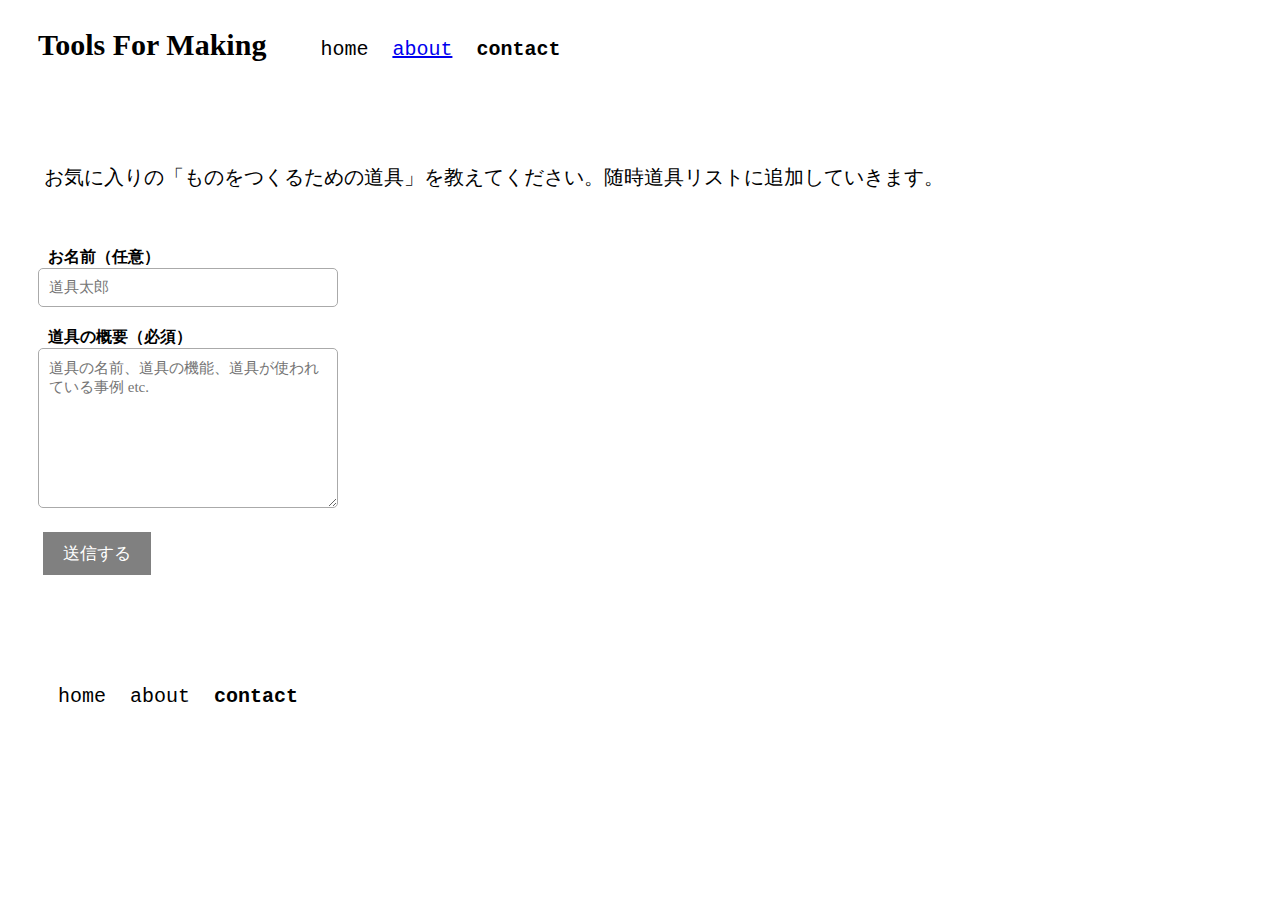
==== index.html @ 040e45dc "a" ====
<!DOCTYPE html>
<html>
  <head>
    <meta charset="utf-8">
    <title>Tools For Making: Contact</title>
    <link rel="stylesheet" href="ToolsForMaking_contact.css">
  </head>
  <body>
    <div class="header">
      <div class="content">
        <h1 class="icon">Tools For Making</h1>
        <ul class="header-list">
          <li><a class="home" href="https://hirokiawaji.github.io/ToolsForMaking.github.io/">home</a></li>
          <li><a class="about" href="https://hirokiawaji.github.io/ToolsForMaking_contact.github.io/">about</a></li>
          <li><a class="contact">contact</a></li>

        </ul>
      </div>
    </div>
    <div class="main">
      <h2>お気に入りの「ものをつくるための道具」を教えてください。随時道具リストに追加していきます。</h2>
      <form action="confirm.php" method="post">
        <div class="yourname">
          <label for="name" class="label">お名前（任意）</label>
        </div>
        <div class="yourname">
          <input class="inputs" id="name" type="text" name="yourname" placeholder="道具太郎">
        </div>
        <div class="tools">
          <label for="comment" class="label">道具の概要（必須）</label>
        </div>
        <div class="tools_2">
          <textarea class="inputs" id="comment" name="comment" placeholder="道具の名前、道具の機能、道具が使われている事例 etc."></textarea>
        </div>
        <div class="submit">
          <input type="submit" value="送信する">
        </div>
      </form>
    </div>

    <div class="footer">
      <div class="content">
        <ul class="header-list">
          <li><a class="home" href="https://hirokiawaji.github.io/ToolsForMaking.github.io/">home</a></li>
          <li><a class="policy" href="https://hirokiawaji.github.io/ToolsForMaking_about.github.io/">about</a></li>
          <li><a class="contact" >contact</a></li>
        </ul>
      </div>
    </div>

  </body>
</html>
---- ToolsForMaking_contact.css ----
.header-list{
  list-style: none;
}
*{
  box-sizing: border-box;
}
.header-list li{
  display:inline-block;
  margin:10px;
  font-family:courier;
  font-size:20px;
}
.header-list {
  display:inline-block;
  text-align:right;
}
.icon{
  display:inline-block;
  font-family:serif;
  margin-left:30px;
  font-weight:bold;
}
.header{
  height:50px;
}
.main li{
  display:inline-block;
  width:14%;
  list-style: none;
}
.footer{
  margin-top:100px;
}
.footer ul{
  margin-top:0px;
}
h2{
  font-family:serif;
  font-size:20px;
  font-weight:normal;
  margin-left: 30px;
  margin-top: 100px;

}
h2{
  position: relative;
  padding: 0.3em;
}
.title_wood h2:after {
  content: '';
  position: absolute;
  left: 0;
  bottom: 0;
  width: 100%;
  height: 7px;
  background: repeating-linear-gradient(-45deg, #F5A500, #F5A500 2px, white 2px, white 4px);
}
.title_concrete h2:after {
  content: '';
  position: absolute;
  left: 0;
  bottom: 0;
  width: 100%;
  height: 7px;
  background: repeating-linear-gradient(-45deg, #20508D, #20508D 2px, white 2px, white 4px);
}
.title_stone h2:after {
  content: '';
  position: absolute;
  left: 0;
  bottom: 0;
  width: 100%;
  height: 7px;
  background: repeating-linear-gradient(-45deg, #B82B1F, #B82B1F 2px, white 2px, white 4px);
}
.title_metal h2:after {
  content: '';
  position: absolute;
  left: 0;
  bottom: 0;
  width: 100%;
  height: 7px;
  background: repeating-linear-gradient(-45deg, #439367, #439367 2px, white 2px, white 4px);
}
.title_soil h2:after {
  content: '';
  position: absolute;
  left: 0;
  bottom: 0;
  width: 100%;
  height: 7px;
  background: repeating-linear-gradient(-45deg, #A86A34, #A86A34 2px, white 2px, white 4px);
}
.title_plastic h2:after {
  content: '';
  position: absolute;
  left: 0;
  bottom: 0;
  width: 100%;
  height: 7px;
  background: repeating-linear-gradient(-45deg, #BFC800, #BFC800 2px, white 2px, white 4px);
}
.title_other h2:after {
  content: '';
  position: absolute;
  left: 0;
  bottom: 0;
  width: 100%;
  height: 7px;
  background: repeating-linear-gradient(-45deg, #898989, #898989 2px, white 2px, white 4px);
}
h3{
  text-align:center;
  font-family:serif;
  font-size:24px;
  font-weight:normal
}
.title{
  margin:50px auto 0 auto;
}

.policy{
  text-decoration: none;
  color:black;
}
.works{
  text-decoration: none;
  color:black;
}
.contact{
  text-decoration: none;
  color:black;
  font-weight:bold;
}
.profile{
  text-decoration: none;
  color:black;
}
.notes{
  text-decoration: none;
  color:black;
}
.home{
  text-decoration: none;
  color:black;
}
.policy:hover{
  color:gray;
}
.works:hover{
  color:gray;
}
.profile:hover{
  color:gray;
}
.notes:hover{
  color:gray;
}
.home:hover{
  color:gray;
}
h1{
  margin-left: 30px;
  font-family:serif;
  font-weight:bold;
  font-size:30px;
}
.lead-form{
  text-align: center;
  font-size:20px;
}
form{
  width:460px;
  margin-left: 30px;
  margin-top: 50px;
}
.tools{
  margin-top: 20px;
}
.tools_2{
  margin-bottom: 20px;
}
.item{
  overflow: hidden;
  margin-bottom: 20px;
}
.label{
  margin-right: 20px;
  width:500px;
  padding-left: 10px;
  font-family:serif;
  font-weight:bold;
}
.inputs{
  width:300px;
}
input[type="text"],input[type="email"]{
  border: solid 1px #aaa;
  border-radius:5px;
  padding:10px;
  font-size: 15px;
  font-family: serif;
}
textarea{
  border: solid 1px #aaa;
  border-radius:5px;
  padding: 10px;
  width: 500px;
  height: 160px;
  font-size: 15px;
  font-family: serif;
}
.btn-area{
  text-align: center;
}
input[type="submit"]{
  background: gray;
  border: none;
  color: white;
  font-size:17px;
  font-weight:normal;
  padding: 10px 20px;
  margin: 0 5px;
  font-family: serif;
}

@media(max-width:1000px){
  .main li{
    width:24%;
  }
  h3{
    font-size:20px
  }
  .header-list{
    display:block;
    margin:0 auto;
    text-align:left;
  }
  .header{
    height:90px;
  }
  form{
    width:700px;
    font-size:24px;
  }
  textarea{
    width: 700px;
    height: 160px;
    font-size: 24px;
    font-family: serif;
  }
  h2{
    font-size:24px;
  }
  input[type="text"],input[type="email"]{
    border: solid 1px #aaa;
    border-radius:5px;
    padding:10px;
    font-size: 24px;
    font-family: serif;
  }
  input[type="submit"]{
    background: #2C2C2C;
    border: none;
    color: white;
    font-size:30px;
    font-weight:normal;
    padding: 10px 20px;
    margin: 0 5px;
    font-family: serif;
  }
  .inputs{
    width:600px;
  }
}
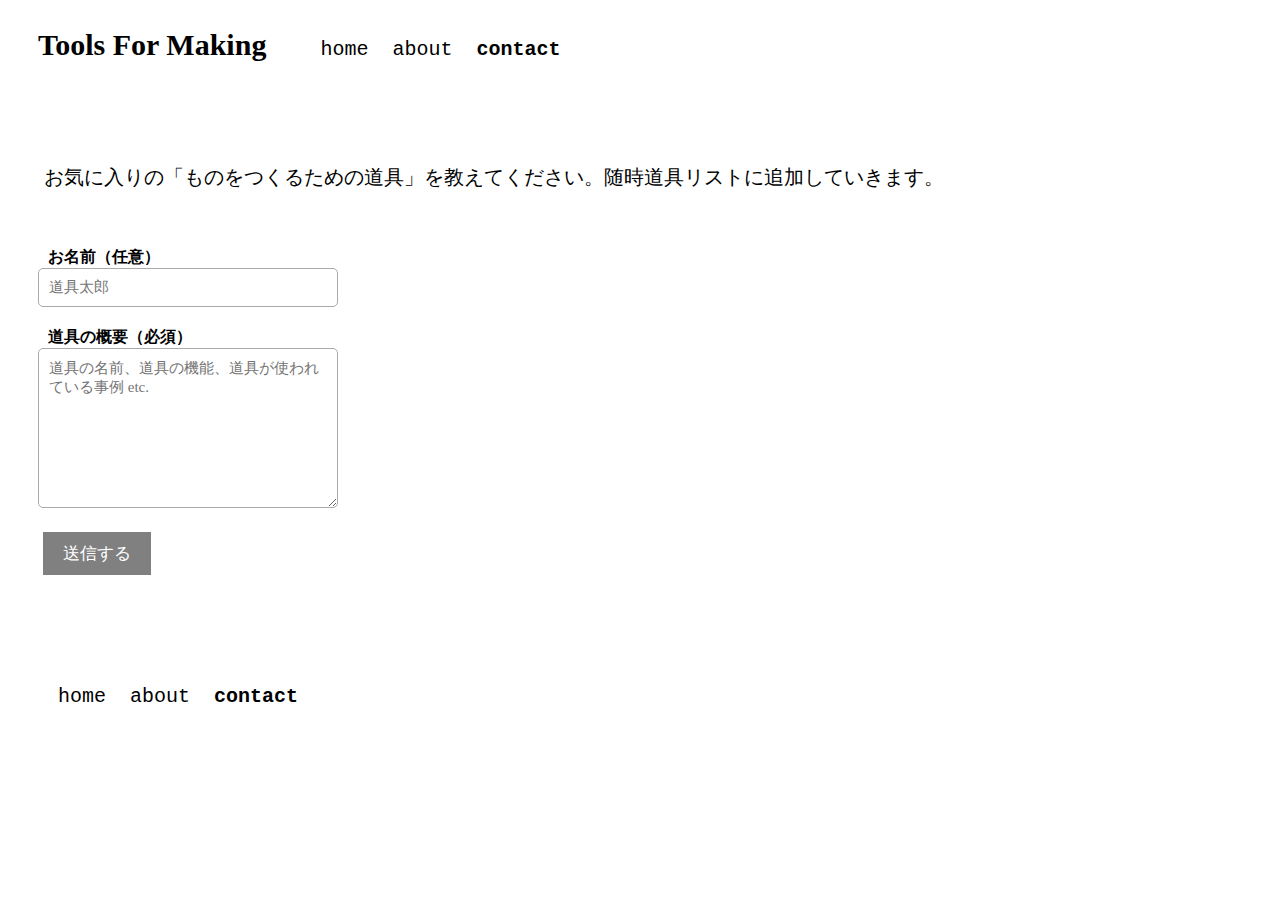
==== commit 29c4ae11: "a" ====
--- a/index.html
+++ b/index.html
@@ -11,8 +11,8 @@
         <h1 class="icon">Tools For Making</h1>
         <ul class="header-list">
           <li><a class="home" href="https://hirokiawaji.github.io/ToolsForMaking.github.io/">home</a></li>
-          <li><a class="about" href="https://hirokiawaji.github.io/ToolsForMaking_contact.github.io/">about</a></li>
-          <li><a class="contact">contact</a></li>
+          <li><a class="about">about</a></li>
+          <li><a class="contact" href="https://hirokiawaji.github.io/ToolsForMaking_contact.github.io/">contact</a></li>
 
         </ul>
       </div>
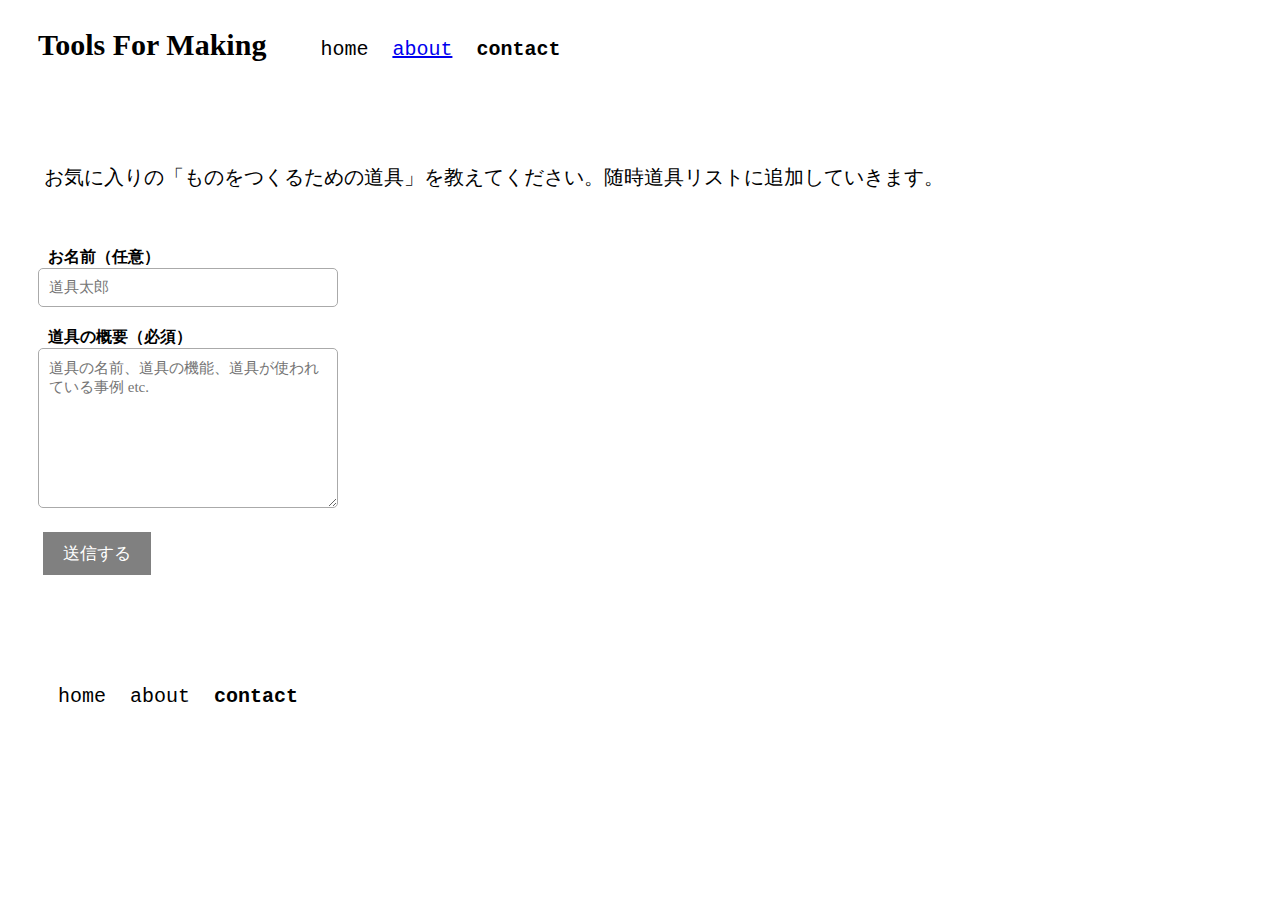
==== commit 881c7fe5: "a" ====
--- a/index.html
+++ b/index.html
@@ -11,8 +11,8 @@
         <h1 class="icon">Tools For Making</h1>
         <ul class="header-list">
           <li><a class="home" href="https://hirokiawaji.github.io/ToolsForMaking.github.io/">home</a></li>
-          <li><a class="about">about</a></li>
-          <li><a class="contact" href="https://hirokiawaji.github.io/ToolsForMaking_contact.github.io/">contact</a></li>
+          <li><a class="about" href="https://hirokiawaji.github.io/ToolsForMaking_about.github.io/">about</a></li>
+          <li><a class="contact">contact</a></li>
 
         </ul>
       </div>
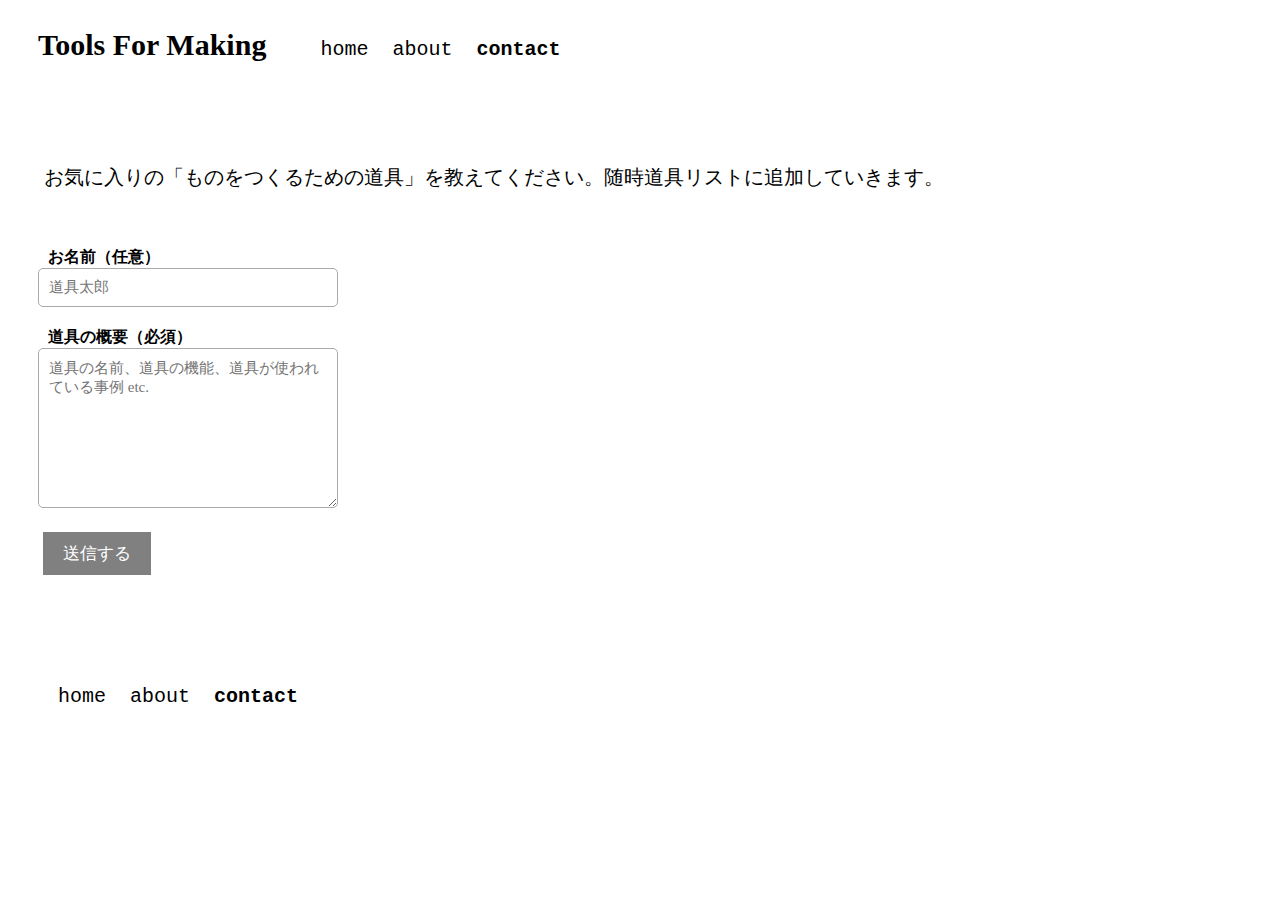
==== commit 14f44ca8: "a" ====
--- a/index.html
+++ b/index.html
@@ -11,7 +11,7 @@
         <h1 class="icon">Tools For Making</h1>
         <ul class="header-list">
           <li><a class="home" href="https://hirokiawaji.github.io/ToolsForMaking.github.io/">home</a></li>
-          <li><a class="about" href="https://hirokiawaji.github.io/ToolsForMaking_about.github.io/">about</a></li>
+          <li><a class="policy" href="https://hirokiawaji.github.io/ToolsForMaking_about.github.io/">about</a></li>
           <li><a class="contact">contact</a></li>
 
         </ul>
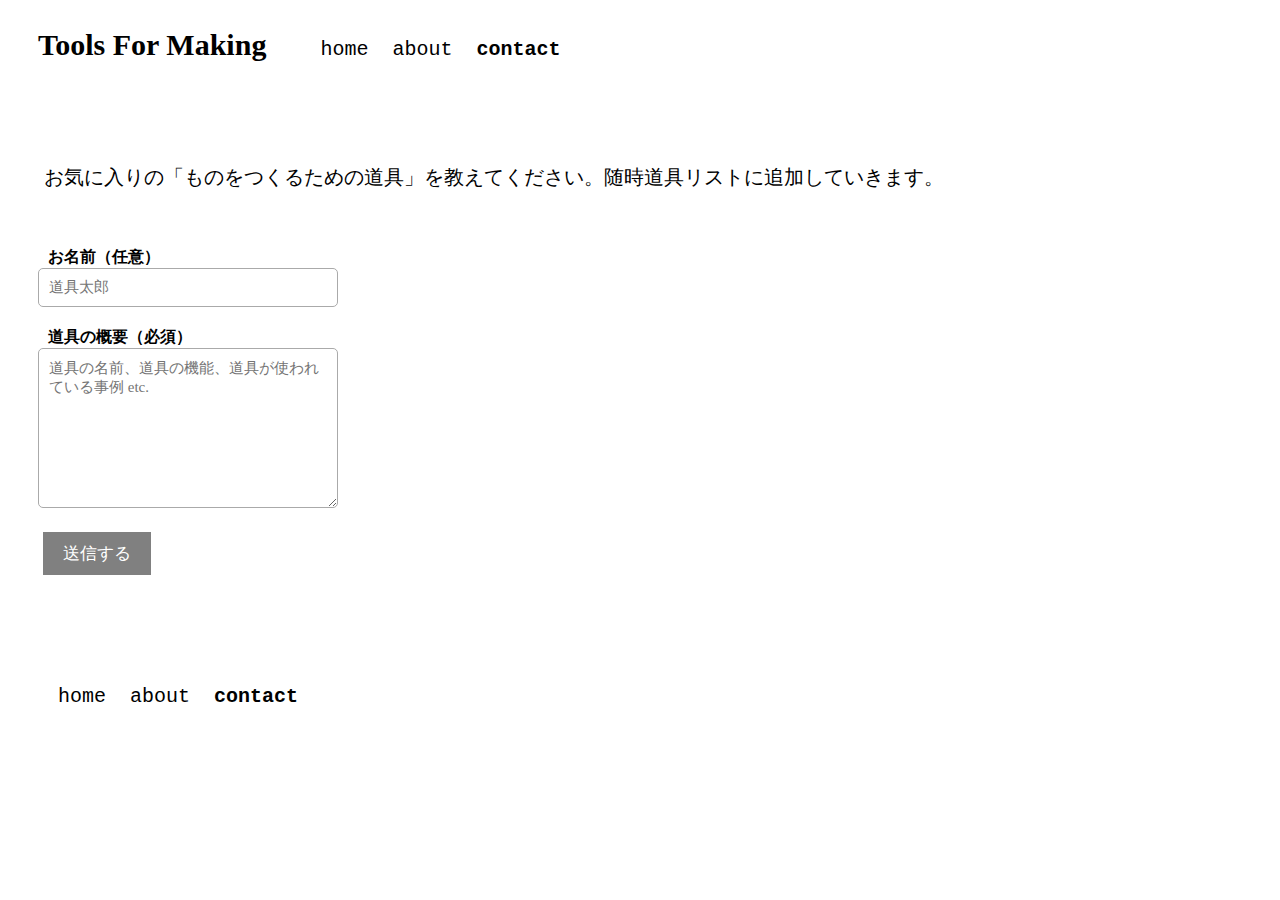
==== commit 8e3d7f72: "a" ====
--- a/index.html
+++ b/index.html
@@ -19,7 +19,7 @@
     </div>
     <div class="main">
       <h2>お気に入りの「ものをつくるための道具」を教えてください。随時道具リストに追加していきます。</h2>
-      <form action="confirm.php" method="post">
+      <form action="action.php" method="post">
         <div class="yourname">
           <label for="name" class="label">お名前（任意）</label>
         </div>
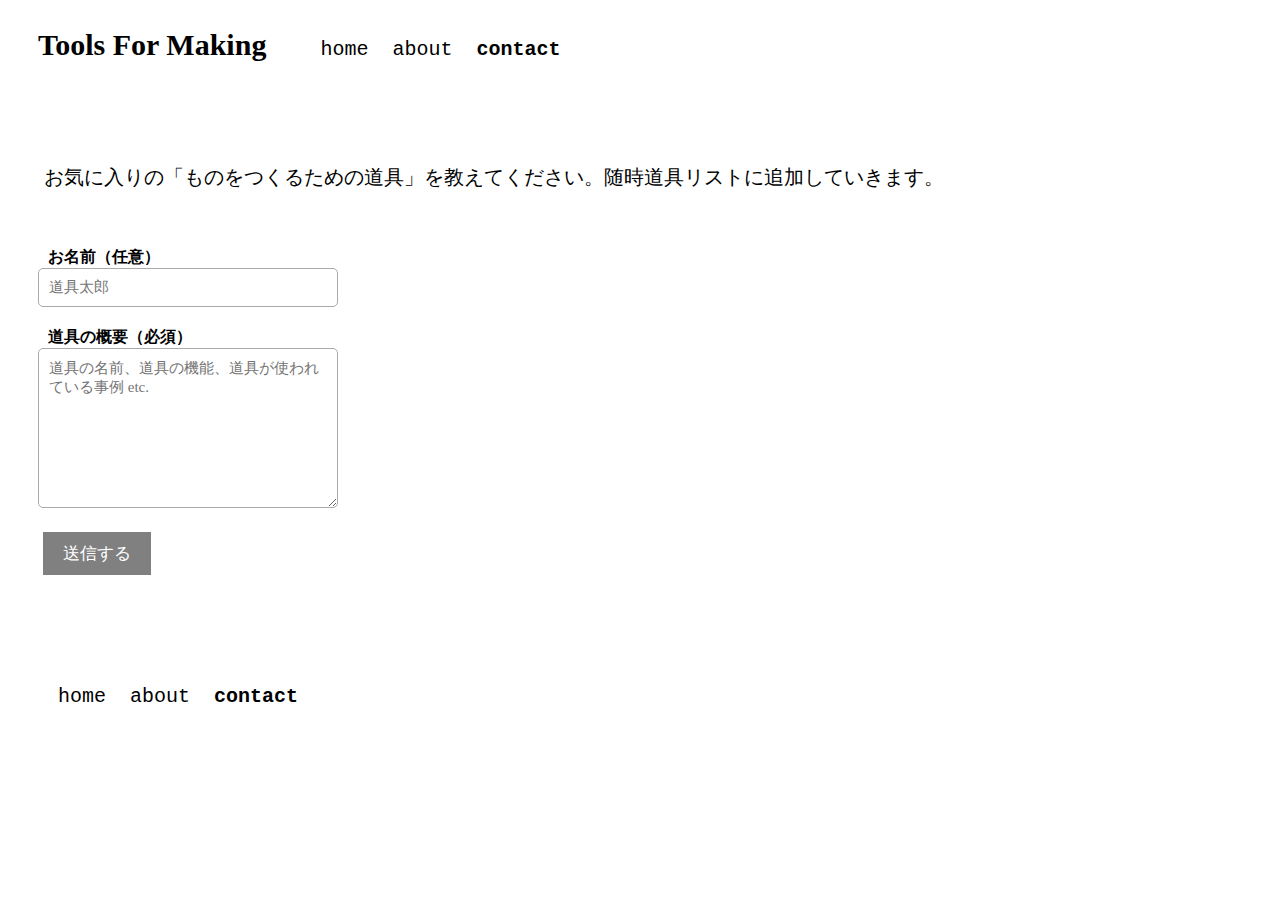
==== commit 29a34f5d: "a" ====
--- a/index.html
+++ b/index.html
@@ -2,6 +2,7 @@
 <html>
   <head>
     <meta charset="utf-8">
+    <script type="text/javascript" charset="UTF-8"></script>
     <title>Tools For Making: Contact</title>
     <link rel="stylesheet" href="ToolsForMaking_contact.css">
   </head>
@@ -19,7 +20,7 @@
     </div>
     <div class="main">
       <h2>お気に入りの「ものをつくるための道具」を教えてください。随時道具リストに追加していきます。</h2>
-      <form action="action.php" method="post">
+      <form action="mail.php" method="post">
         <div class="yourname">
           <label for="name" class="label">お名前（任意）</label>
         </div>
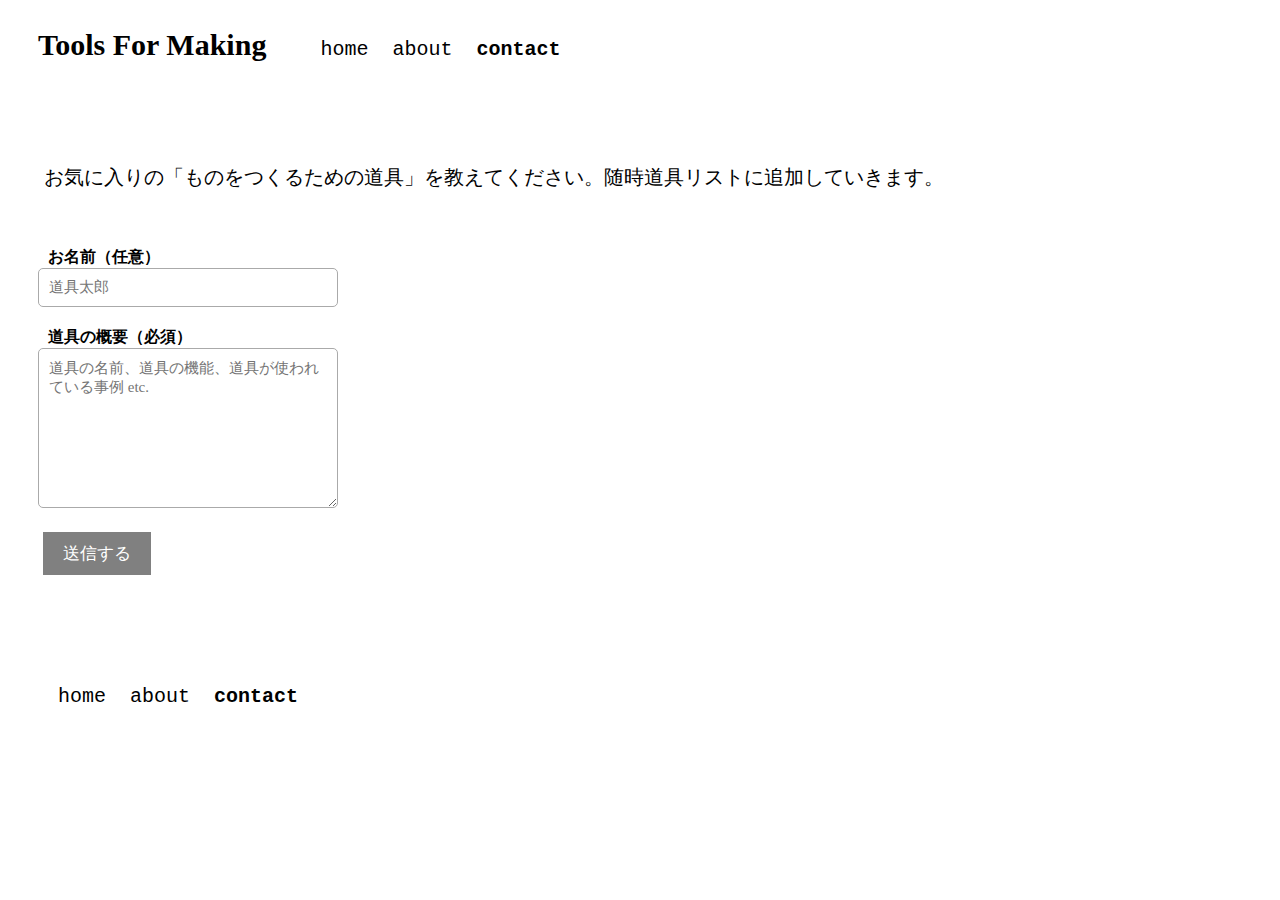
==== commit 1649ca4a: "a" ====
--- a/index.html
+++ b/index.html
@@ -20,7 +20,7 @@
     </div>
     <div class="main">
       <h2>お気に入りの「ものをつくるための道具」を教えてください。随時道具リストに追加していきます。</h2>
-      <form action="mail.php" method="post">
+      <form action="./mail.php" method="post">
         <div class="yourname">
           <label for="name" class="label">お名前（任意）</label>
         </div>
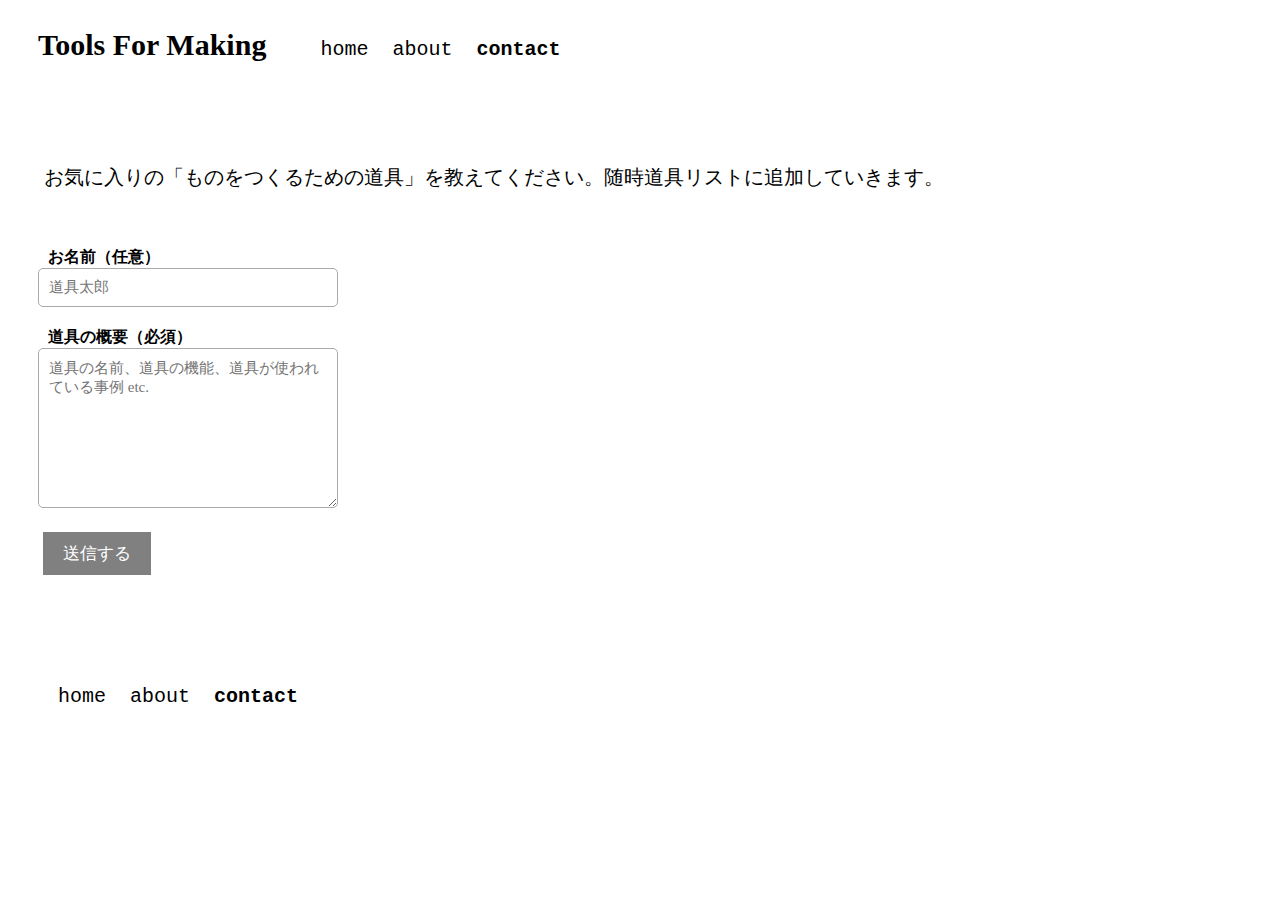
==== commit ff9b391b: "a" ====
--- a/index.html
+++ b/index.html
@@ -2,7 +2,6 @@
 <html>
   <head>
     <meta charset="utf-8">
-    <script type="text/javascript" charset="UTF-8"></script>
     <title>Tools For Making: Contact</title>
     <link rel="stylesheet" href="ToolsForMaking_contact.css">
   </head>
@@ -13,25 +12,25 @@
         <ul class="header-list">
           <li><a class="home" href="https://hirokiawaji.github.io/ToolsForMaking.github.io/">home</a></li>
           <li><a class="policy" href="https://hirokiawaji.github.io/ToolsForMaking_about.github.io/">about</a></li>
-          <li><a class="contact">contact</a></li>
+          <li><a class="contact" >contact</a></li>
 
         </ul>
       </div>
     </div>
     <div class="main">
       <h2>お気に入りの「ものをつくるための道具」を教えてください。随時道具リストに追加していきます。</h2>
-      <form action="./mail.php" method="post">
+      <form action="txt.php" method="post">
         <div class="yourname">
           <label for="name" class="label">お名前（任意）</label>
         </div>
         <div class="yourname">
-          <input class="inputs" id="name" type="text" name="yourname" placeholder="道具太郎">
+          <input class="inputs" id="name" type="text" name="name" placeholder="道具太郎">
         </div>
         <div class="tools">
           <label for="comment" class="label">道具の概要（必須）</label>
         </div>
         <div class="tools_2">
-          <textarea class="inputs" id="comment" name="comment" placeholder="道具の名前、道具の機能、道具が使われている事例 etc."></textarea>
+          <textarea class="inputs" id="comment" name="body" placeholder="道具の名前、道具の機能、道具が使われている事例 etc."></textarea>
         </div>
         <div class="submit">
           <input type="submit" value="送信する">
